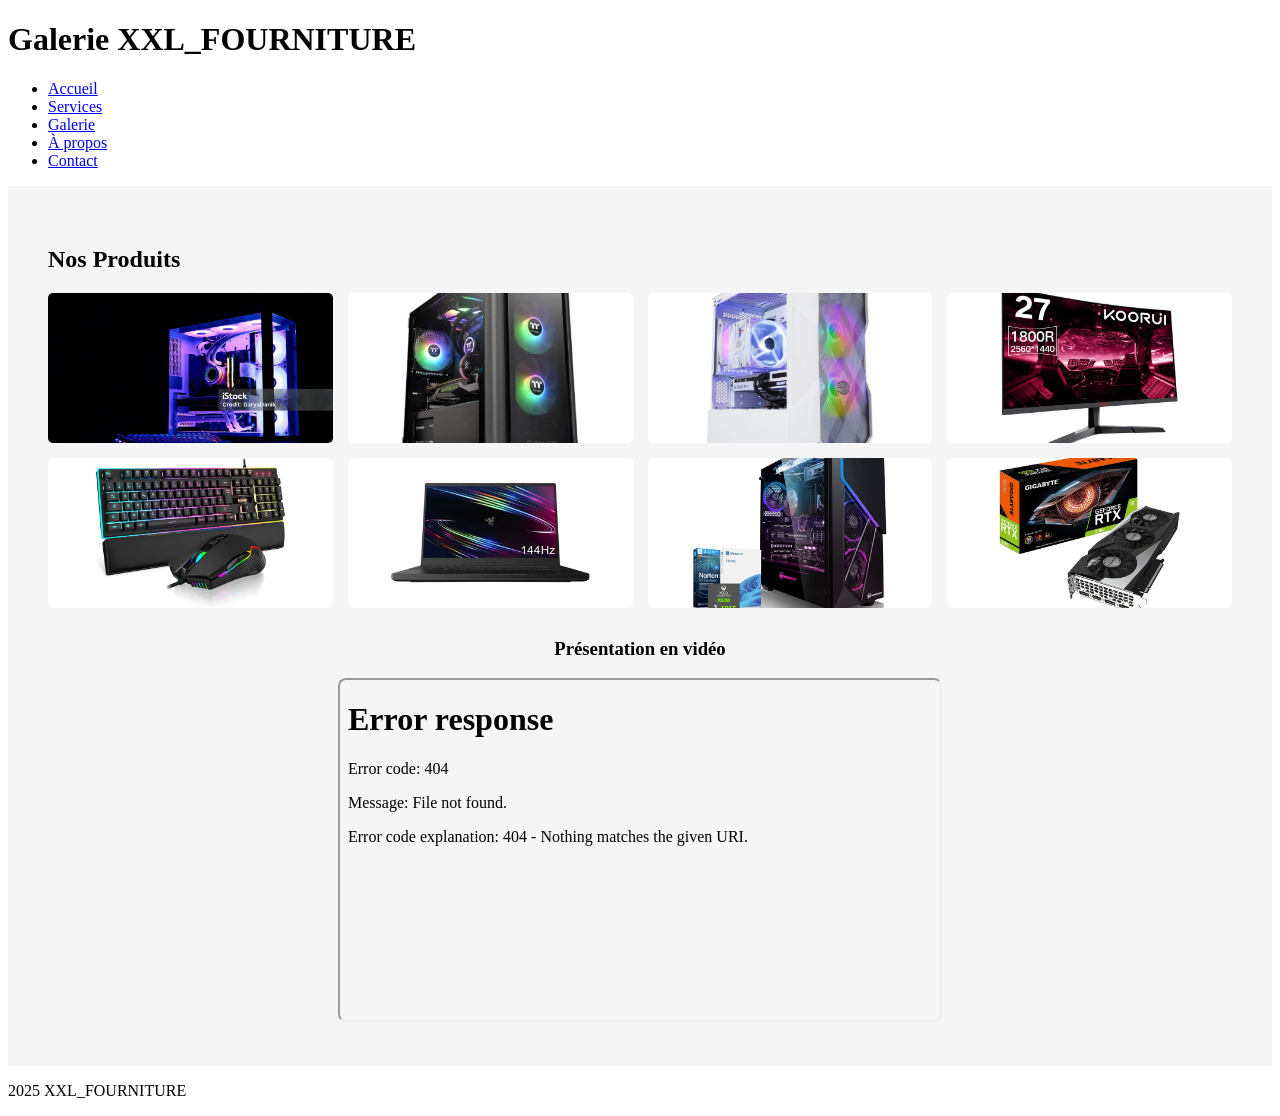
==== galerie.html @ 32373866 "jerry is very badboy" ====
<!DOCTYPE html>
<html lang="fr">
<head>
  <meta charset="UTF-8">
  <title>Galerie - XXL_FOURNITURE</title>
  <link rel="stylesheet" href="css/style.css">
  <style>
    .galerie-container {
      padding: 40px;
      background-color: #f5f5f5;
    }
    .galerie-grid {
      display: grid;
      grid-template-columns: repeat(4, 1fr);
      gap: 15px;
    }

    .galerie-grid img {
      width: 100%;
      height: 150px;
      object-fit: cover;
      border-radius: 5px;
      transition: transform 0.3s ease;
    }

    .galerie-grid img:hover {
      transform: scale(1.05);
    }

    .video {
        margin-top: 30px;
      text-align: center;
    }

    .video iframe {
      width: 100%;
      max-width: 600px;
      height: 340px;
      border-radius: 8px;
    }
  </style>
</head>
<body>

    <header class="hero">
      <h1>Galerie XXL_FOURNITURE</h1>
    </header>
  
    <nav>
      <ul>
        <li><a href="index.html">Accueil</a></li>
        <li><a href="services.html">Services</a></li>
        <li><a href="galerie.html">Galerie</a></li>
        <li><a href="apropos.html">À propos</a></li>
        <li><a href="contact.html">Contact</a></li>
    </ul>
  </nav>

  <section class="galerie-container">
    <h2>Nos Produits</h2>
    <div class="galerie-grid">
      <img src="image/image1.webp" alt="image 1">
      <img src="image/imge0.jpg" alt="image 2">
      <img src="image/image2.jpg" alt="image 3">
      <img src="image/image3.jpg" alt="image 4">
      <img src="image/image4.jpg" alt="image 5">
      <img src="image/image5.jpg" alt="image 6">
      <img src="image/image6.jpg" alt="image 7">
      <img src="image/image7.jpg" alt="image 8">
    </div>

    <div class="video">
      <h3>Présentation en vidéo</h3>
      <iframe src="video/PS5_Pro_799€_vs_PC_Gamer_799€_!__la_vérité_(360p).mp4" allowfullscreen></iframe>
    </div>
  </section>
  <footer>
    <p> 2025 XXL_FOURNITURE</p>
  </footer>

</body>
</html>
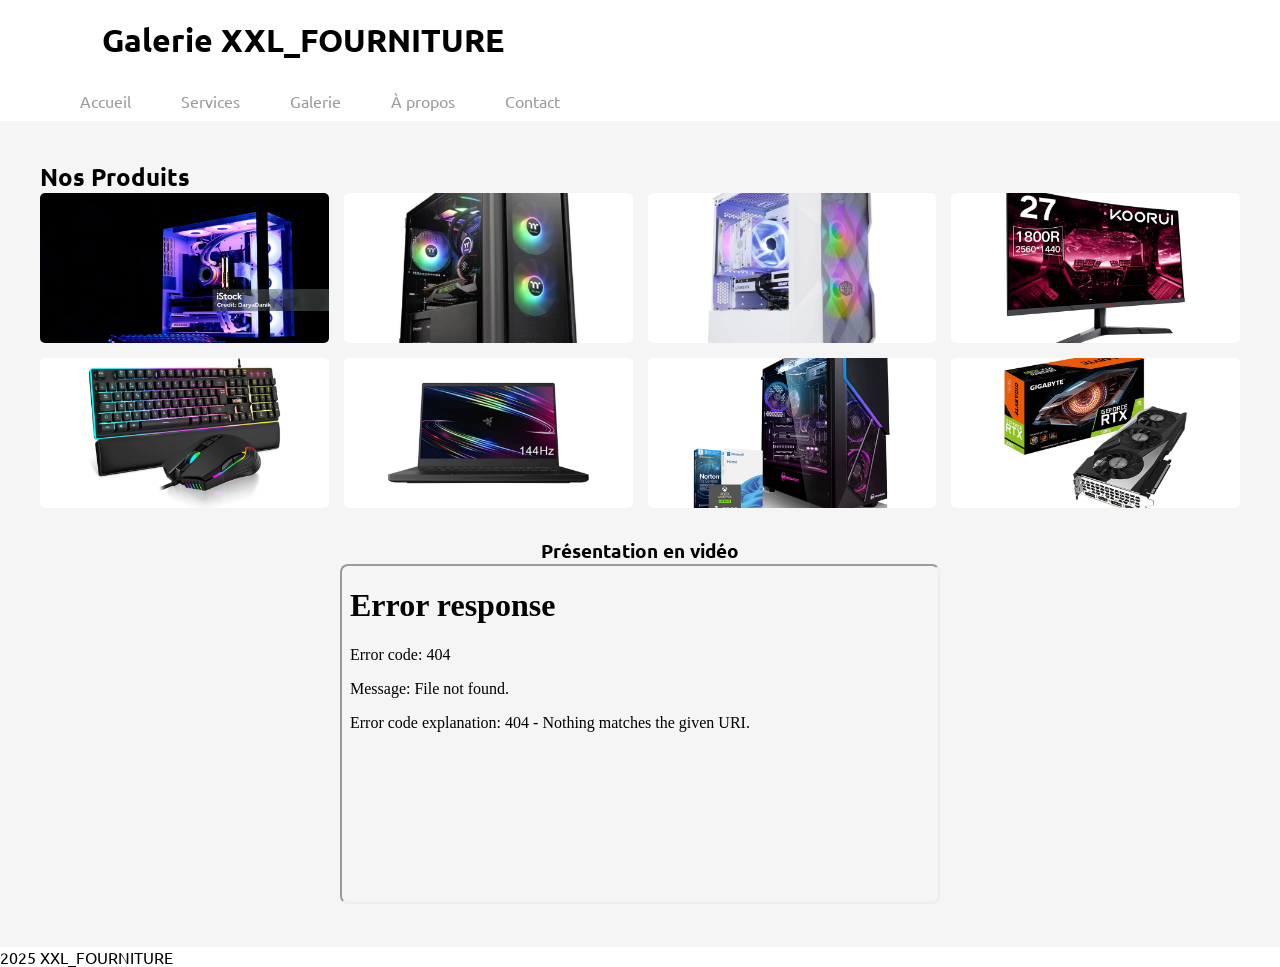
==== commit a7e56fdf: "jerry is commit" ====
--- a/galerie.html
+++ b/galerie.html
@@ -5,6 +5,115 @@
   <title>Galerie - XXL_FOURNITURE</title>
   <link rel="stylesheet" href="css/style.css">
   <style>
+    @import url('https://fonts.googleapis.com/css2?family=Ubuntu:ital,wght@0,300;0,400;0,500;0,700;1,300;1,400;1,500;1,700&display=swap');
+* {
+    margin: 0;
+    padding: 0;
+    box-sizing: border-box;
+    font-family: "Ubuntu", sans-serif;
+}
+body{
+    background-color: #fff;
+}
+header{
+    padding: 20px 8%;;
+}
+section{
+    padding: 70px 10%
+}
+header{
+    display: flex;
+    justify-content: space-between;
+    align-items: center;
+    width: 100%;
+}
+.logo{
+    font-weight: bold;
+    font-size: 30px;
+}
+.logo-div{width: 30%;
+}
+.logo span{
+    color:#247c60;
+}
+ul{
+    display: flex;
+    justify-content: center;
+
+    width: 50% ;
+    list-style: none;
+}
+ul li{
+    padding: 10px 25px;
+}
+ul li a{
+    text-decoration: none;
+    color: #999;
+    transition: 0.5s;
+    font-size: 16px;
+   
+}
+ul li a:hover {
+background-color: #bfe7b4;
+padding: 16px;
+color: #000;
+font-weight: bold;
+border-radius: 17px;
+}
+
+.btn-header {
+width: 30%;
+display: flex;
+justify-content: end;
+}
+.btn{
+    color: #000;
+    background-color:#247c60;
+    border:2px solid #148d3a;
+    padding: 15px 30px;
+    border-radius: 20px;
+    font-weight: bold;
+    cursor:pointer;
+    box-shadow: 5px 5px 30px rgba(0,0,0,0.1);
+    transition: 0.5s;
+}
+.btn:hover{
+    background-color: #f1f1f1;
+    transform: rotate(5deg);
+}
+.btn i{
+    margin-right: 5px;
+}
+.home-section{
+    display:flex;
+    justify-content: center;
+    width: 100%;
+}
+.home-section.left{
+    position: relative;
+    height: 500px;
+    width: 600px;
+
+}
+.home-section.left img {
+    position: absolute;
+    object-fit: cover;
+    border: 8px solid #fff;
+    box-shadow: 5px 5px 30px rgba(0,0, 0, 0.1);
+    border-radius: 2rem;
+}
+.home-section .left-image-1{
+    width: 450px;
+    height: 500px;
+    transition: 0.5s;
+}
+.home-section .left-img2{
+    width: 350px;
+    height: 350px;
+    top: 150px;
+    left: 250px;
+    transition: 0.5s;
+}
     .galerie-container {
       padding: 40px;
       background-color: #f5f5f5;
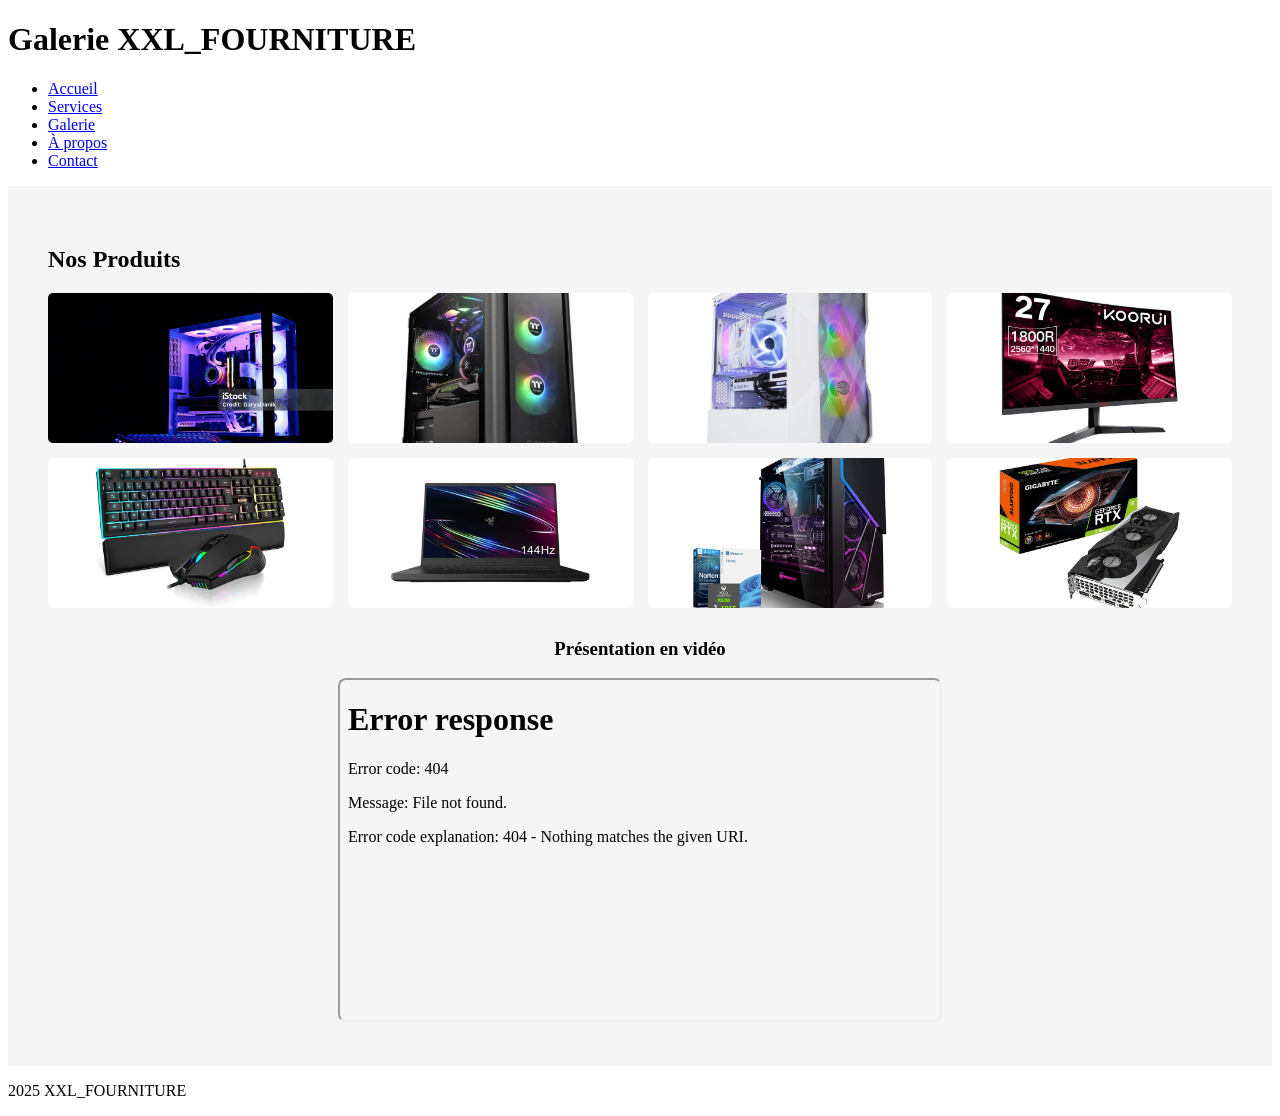
==== commit ce84806b: "jerry is god" ====
--- a/galerie.html
+++ b/galerie.html
@@ -5,115 +5,6 @@
   <title>Galerie - XXL_FOURNITURE</title>
   <link rel="stylesheet" href="css/style.css">
   <style>
-    @import url('https://fonts.googleapis.com/css2?family=Ubuntu:ital,wght@0,300;0,400;0,500;0,700;1,300;1,400;1,500;1,700&display=swap');
-* {
-    margin: 0;
-    padding: 0;
-    box-sizing: border-box;
-    font-family: "Ubuntu", sans-serif;
-}
-body{
-    background-color: #fff;
-}
-header{
-    padding: 20px 8%;;
-}
-section{
-    padding: 70px 10%
-}
-header{
-    display: flex;
-    justify-content: space-between;
-    align-items: center;
-    width: 100%;
-}
-.logo{
-    font-weight: bold;
-    font-size: 30px;
-}
-.logo-div{width: 30%;
-}
-.logo span{
-    color:#247c60;
-}
-ul{
-    display: flex;
-    justify-content: center;
-
-    width: 50% ;
-    list-style: none;
-}
-ul li{
-    padding: 10px 25px;
-}
-ul li a{
-    text-decoration: none;
-    color: #999;
-    transition: 0.5s;
-    font-size: 16px;
-   
-}
-ul li a:hover {
-background-color: #bfe7b4;
-padding: 16px;
-color: #000;
-font-weight: bold;
-border-radius: 17px;
-}
-
-.btn-header {
-width: 30%;
-display: flex;
-justify-content: end;
-}
-.btn{
-    color: #000;
-    background-color:#247c60;
-    border:2px solid #148d3a;
-    padding: 15px 30px;
-    border-radius: 20px;
-    font-weight: bold;
-    cursor:pointer;
-    box-shadow: 5px 5px 30px rgba(0,0,0,0.1);
-    transition: 0.5s;
-}
-.btn:hover{
-    background-color: #f1f1f1;
-    transform: rotate(5deg);
-}
-.btn i{
-    margin-right: 5px;
-}
-.home-section{
-    display:flex;
-    justify-content: center;
-    width: 100%;
-}
-.home-section.left{
-    position: relative;
-    height: 500px;
-    width: 600px;
-
-}
-.home-section.left img {
-    position: absolute;
-    object-fit: cover;
-    border: 8px solid #fff;
-    box-shadow: 5px 5px 30px rgba(0,0, 0, 0.1);
-    border-radius: 2rem;
-}
-.home-section .left-image-1{
-    width: 450px;
-    height: 500px;
-    transition: 0.5s;
-}
-.home-section .left-img2{
-    width: 350px;
-    height: 350px;
-    top: 150px;
-    left: 250px;
-    transition: 0.5s;
-}
     .galerie-container {
       padding: 40px;
       background-color: #f5f5f5;
